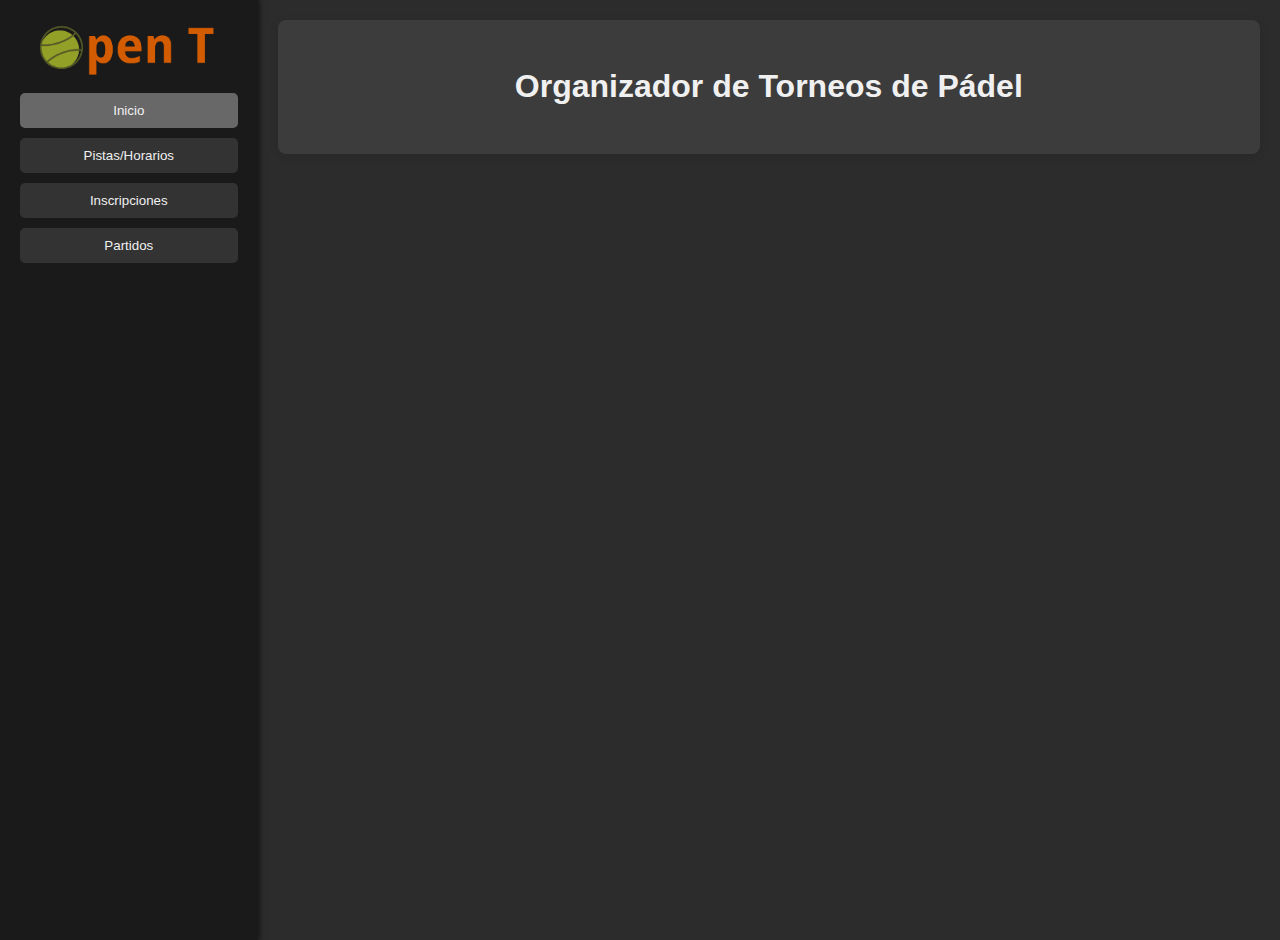
==== index.html @ 0e4d94d0 "Correccion de bugs" ====
<!doctype html>
<html lang="es">
    <head>
        <meta charset="UTF-8" />
        <meta name="viewport" content="width=device-width, initial-scale=1.0" />
        <title>Open T</title>
        <link rel="stylesheet" href="assets/css/sidebar.css" />
        <link rel="stylesheet" href="assets/css/index.css" />
        <link rel="icon" href="assets/img/favicon.png" type="image/png" />
    </head>

    <body>
        <div class="sidebar">
            <img src="assets/img/logo.png" class="sidebar-image" />
            <a href="index.html"
                ><button class="active-button">Inicio</button></a
            >
            <a href="disponibilidad.html"><button>Pistas/Horarios</button></a>
            <a href="inscripciones.html"><button>Inscripciones</button></a>
            <a href="generarPartidos.html"><button>Partidos</button></a>
        </div>

        <div class="content">
            <div class="container">
                <h1>Organizador de Torneos de Pádel</h1>
            </div>
        </div>
    </body>
</html>
---- assets/css/sidebar.css ----
body {
    font-family: "Segoe UI", Tahoma, Geneva, Verdana, sans-serif;
    line-height: 1.6;
    background-color: #2c2c2c;
    margin: 0;
    padding: 0;
    color: #f0f0f0;
    display: flex;
    height: 100vh;
    overflow: hidden;
}

.sidebar {
    width: 17%;
    background-color: #1a1a1a;
    padding: 20px;
    box-shadow: 2px 0 5px rgba(0, 0, 0, 0.5);
    height: 100%;
    overflow-y: auto;
}

.sidebar-image {
    width: 100%;
}

.sidebar button {
    width: 100%;
    padding: 10px;
    background-color: #333;
    color: #f0f0f0;
    border: none;
    border-radius: 5px;
    cursor: pointer;
    margin-bottom: 10px;
    transition: background-color 0.3s ease;
}

.sidebar .active-button {
    width: 100%;
    padding: 10px;
    background-color: #696868;
    color: #f0f0f0;
    border: none;
    border-radius: 5px;
    cursor: pointer;
    margin-bottom: 10px;
    transition: background-color 0.3s ease;
}

.sidebar button:hover {
    background-color: #555;
}

.content {
    flex: 1;
    padding: 20px;
    display: flex;
    flex-direction: column;
    align-items: center;
    overflow-y: auto;
}

.container {
    width: 100%;
    background-color: #3c3c3c;
    padding: 20px;
    border-radius: 8px;
    box-shadow: 0 2px 10px rgba(0, 0, 0, 0.1);
    box-sizing: border-box;
}
---- assets/css/index.css ----
h1, h2 {
    text-align: center;
    color: #f0f0f0;
}
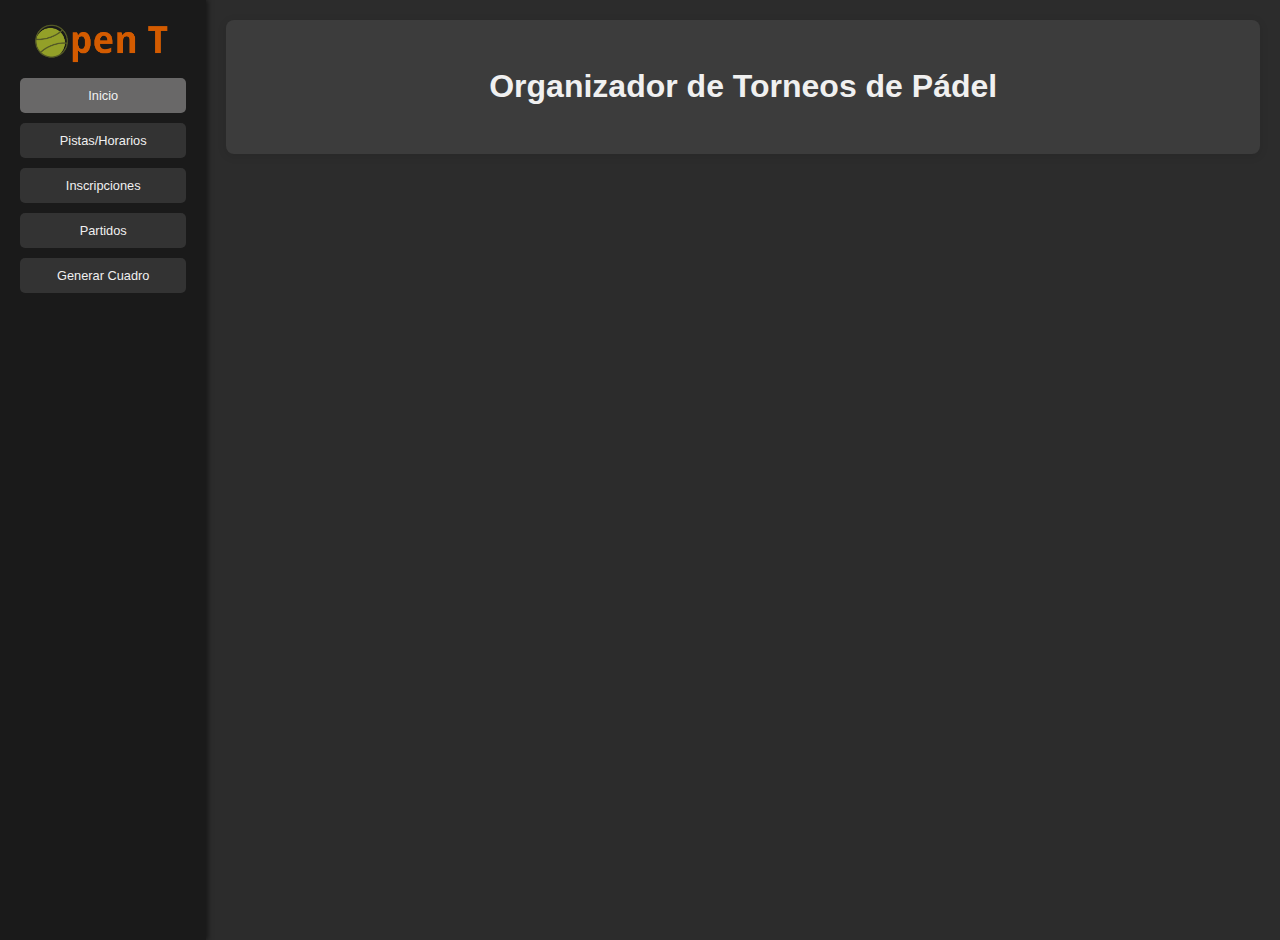
==== commit 5a105f9f: "Rediseño de codigo, generacionn de cuadros mejorada" ====
--- a/index.html
+++ b/index.html
@@ -18,6 +18,7 @@
             <a href="disponibilidad.html"><button>Pistas/Horarios</button></a>
             <a href="inscripciones.html"><button>Inscripciones</button></a>
             <a href="generarPartidos.html"><button>Partidos</button></a>
+            <a href="generarCuadros.html"><button>Generar Cuadro</button></a>
         </div>
 
         <div class="content">
--- a/assets/css/sidebar.css
+++ b/assets/css/sidebar.css
@@ -11,7 +11,7 @@
 }
 
 .sidebar {
-    width: 17%;
+    width: 13%;
     background-color: #1a1a1a;
     padding: 20px;
     box-shadow: 2px 0 5px rgba(0, 0, 0, 0.5);
@@ -28,6 +28,7 @@
     padding: 10px;
     background-color: #333;
     color: #f0f0f0;
+    font-size: 0.8em;
     border: none;
     border-radius: 5px;
     cursor: pointer;
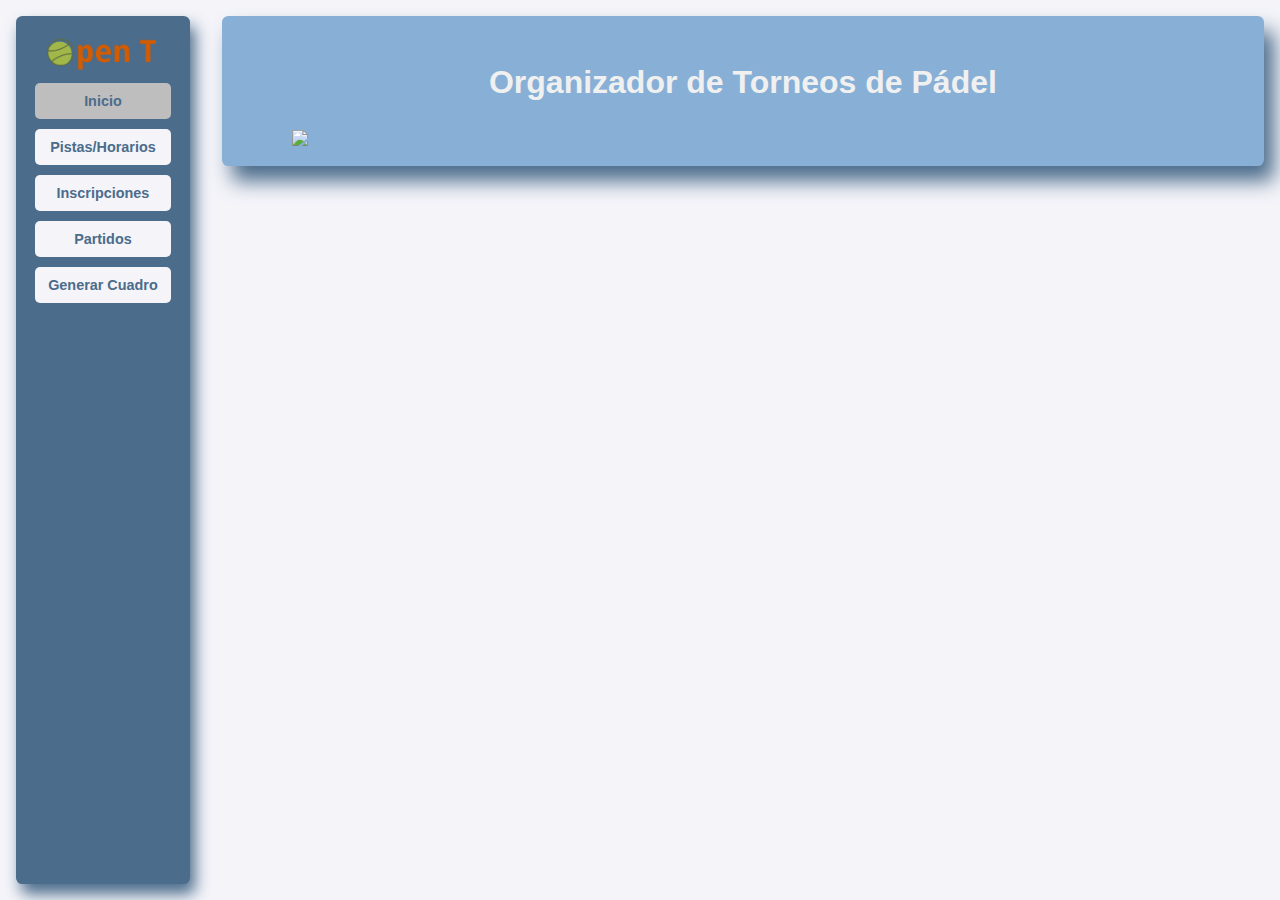
==== commit 7ef6807c: "Colores" ====
--- a/index.html
+++ b/index.html
@@ -4,8 +4,8 @@
         <meta charset="UTF-8" />
         <meta name="viewport" content="width=device-width, initial-scale=1.0" />
         <title>Open T</title>
+        <link rel="stylesheet" href="assets/css/index.css" />
         <link rel="stylesheet" href="assets/css/sidebar.css" />
-        <link rel="stylesheet" href="assets/css/index.css" />
         <link rel="icon" href="assets/img/favicon.png" type="image/png" />
     </head>
 
@@ -24,6 +24,7 @@
         <div class="content">
             <div class="container">
                 <h1>Organizador de Torneos de Pádel</h1>
+                <img src="assets/img/schema.png" />
             </div>
         </div>
     </body>
--- a/assets/css/index.css
+++ b/assets/css/index.css
@@ -1,5 +1,12 @@
-h1, h2 {
-    text-align: center;
-    color: #f0f0f0;
-}
-
+h1,
+h2 {
+    text-align: center;
+    color: #f0f0f0;
+} 
+
+.container > img {
+    width: 90%;
+    margin: 0 auto;
+    text-align: center;
+    justify-content: center;
+}
--- a/assets/css/sidebar.css
+++ b/assets/css/sidebar.css
@@ -1,21 +1,22 @@
 body {
     font-family: "Segoe UI", Tahoma, Geneva, Verdana, sans-serif;
     line-height: 1.6;
-    background-color: #2c2c2c;
+    background-color: #f4f4f9;
     margin: 0;
     padding: 0;
-    color: #f0f0f0;
+    color: #f4f4f9;
     display: flex;
-    height: 100vh;
+    height: 100vh; 
     overflow: hidden;
 }
 
 .sidebar {
     width: 13%;
-    background-color: #1a1a1a;
-    padding: 20px;
-    box-shadow: 2px 0 5px rgba(0, 0, 0, 0.5);
-    height: 100%;
+    background-color: #4b6c8b;
+    margin: 1em;
+    padding: 1.2em;
+    box-shadow: 5px 10px 15px #4b6c8b;
+    border-radius: 0.4em;
     overflow-y: auto;
 }
 
@@ -26,9 +27,10 @@
 .sidebar button {
     width: 100%;
     padding: 10px;
-    background-color: #333;
-    color: #f0f0f0;
-    font-size: 0.8em;
+    background-color: #f4f4f9;
+    color: #4b6c8b;
+    font-weight: bold;
+    font-size: 0.9em;
     border: none;
     border-radius: 5px;
     cursor: pointer;
@@ -39,8 +41,8 @@
 .sidebar .active-button {
     width: 100%;
     padding: 10px;
-    background-color: #696868;
-    color: #f0f0f0;
+    background-color: #bebebe;
+
     border: none;
     border-radius: 5px;
     cursor: pointer;
@@ -49,12 +51,12 @@
 }
 
 .sidebar button:hover {
-    background-color: #555;
+    background-color: #bebebe;
 }
 
 .content {
-    flex: 1;
-    padding: 20px;
+    width: 100%;
+    padding: 1em;
     display: flex;
     flex-direction: column;
     align-items: center;
@@ -62,10 +64,13 @@
 }
 
 .container {
+    display: flex;
+    flex-direction: column;
     width: 100%;
-    background-color: #3c3c3c;
+    background-color: #88b0d6;
     padding: 20px;
-    border-radius: 8px;
-    box-shadow: 0 2px 10px rgba(0, 0, 0, 0.1);
+    margin-bottom: 2em;
+    border-radius: 0.4em;
+    box-shadow: 10px 15px 20px #4b6c8b;
     box-sizing: border-box;
 }
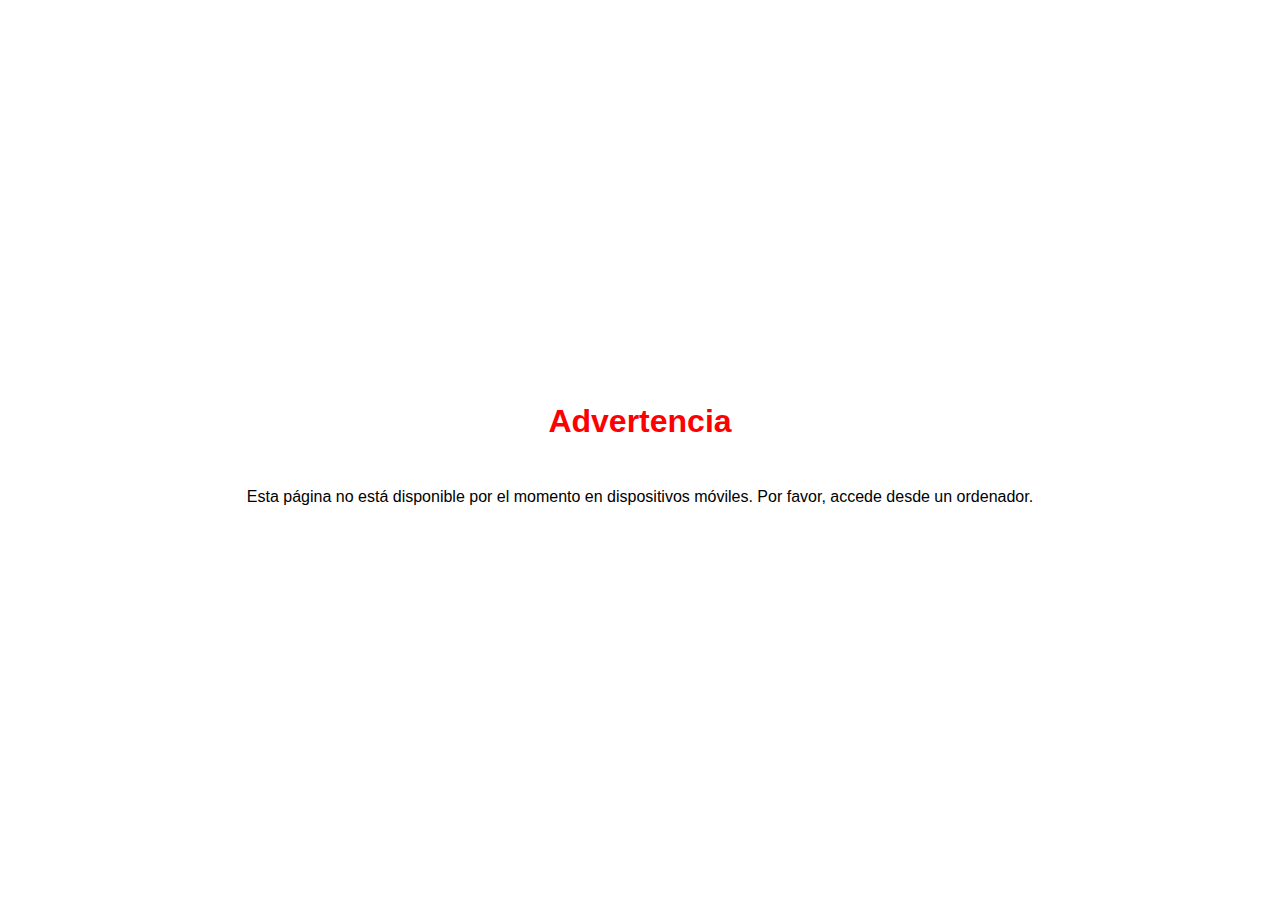
==== commit 790177ed: "advertencia para dispositivos mobiles" ====
--- a/index.html
+++ b/index.html
@@ -26,6 +26,13 @@
                 <h1>Organizador de Torneos de Pádel</h1>
                 <img src="assets/img/schema.png" />
             </div>
+            <div id="mobile-warning" class="hidden">
+                <h1>Advertencia</h1>
+                <p>
+                    Esta página no está disponible por el momento en
+                    dispositivos móviles. Por favor, accede desde un ordenador.
+                </p>
+            </div>
         </div>
     </body>
 </html>
--- a/assets/css/index.css
+++ b/assets/css/index.css
@@ -2,11 +2,36 @@
 h2 {
     text-align: center;
     color: #f0f0f0;
-} 
+}
 
 .container > img {
     width: 90%;
+
     margin: 0 auto;
     text-align: center;
     justify-content: center;
 }
+
+.hidden {
+    display: none;
+}
+
+#mobile-warning {
+    position: fixed;
+    top: 0;
+    left: 0;
+    width: 100%;
+    height: 100%;
+    background-color: white;
+    display: flex;
+    flex-direction: column;
+    justify-content: center;
+    align-items: center;
+    text-align: center;
+    z-index: 1000;
+    color: black;
+}
+
+#mobile-warning > h1 {
+    color: red;
+}
--- a/assets/css/sidebar.css
+++ b/assets/css/sidebar.css
@@ -1,12 +1,11 @@
 body {
     font-family: "Segoe UI", Tahoma, Geneva, Verdana, sans-serif;
     line-height: 1.6;
+    margin: 0;
     background-color: #f4f4f9;
-    margin: 0;
-    padding: 0;
     color: #f4f4f9;
     display: flex;
-    height: 100vh; 
+    height: 100vh;
     overflow: hidden;
 }
 
@@ -56,7 +55,8 @@
 
 .content {
     width: 100%;
-    padding: 1em;
+    margin-top: 1em;
+    padding: 0 1em 1em 1em;
     display: flex;
     flex-direction: column;
     align-items: center;
@@ -66,11 +66,82 @@
 .container {
     display: flex;
     flex-direction: column;
+    margin-bottom: 1.5em;
+    padding: 1.5em;
     width: 100%;
     background-color: #88b0d6;
-    padding: 20px;
-    margin-bottom: 2em;
     border-radius: 0.4em;
     box-shadow: 10px 15px 20px #4b6c8b;
     box-sizing: border-box;
 }
+
+@media screen and (max-width: 767px) {
+    body {
+        font-family: "Segoe UI", Tahoma, Geneva, Verdana, sans-serif;
+        line-height: 1.6;
+        background-color: #f4f4f9;
+        color: #f4f4f9;
+        display: flex;
+        flex-direction: column;
+        height: 100vh;
+        overflow: hidden;
+    }
+    .sidebar {
+        width: auto;
+
+        background-color: #4b6c8b;
+        margin: 1em;
+        padding: 1.2em;
+        box-shadow: 5px 10px 15px #4b6c8b;
+        border-radius: 0.4em;
+        overflow-y: auto;
+    }
+
+    .sidebar button {
+        width: 100%;
+        padding: 10px;
+        background-color: #f4f4f9;
+        color: #4b6c8b;
+        font-weight: bold;
+        font-size: 0.9em;
+        border: none;
+        border-radius: 5px;
+        cursor: pointer;
+        margin-bottom: 10px;
+        transition: background-color 0.3s ease;
+    }
+
+    .sidebar .active-button {
+        width: 100%;
+        padding: 10px;
+        background-color: #bebebe;
+        border: none;
+        border-radius: 5px;
+        cursor: pointer;
+        margin-bottom: 10px;
+        transition: background-color 0.3s ease;
+    }
+
+    .sidebar button:hover {
+        background-color: #bebebe;
+    }
+
+    .content {
+        width: auto;
+        margin: 1em;
+        padding: 0;
+        display: flex;
+        flex-direction: column;
+        box-shadow: 10px 15px 20px #4b6c8b;
+        align-items: center;
+    }
+
+    .container {
+        display: flex;
+        flex-direction: column;
+        width: 100%;
+        background-color: #88b0d6;
+        border-radius: 0.4em;
+        box-sizing: border-box;
+    }
+}
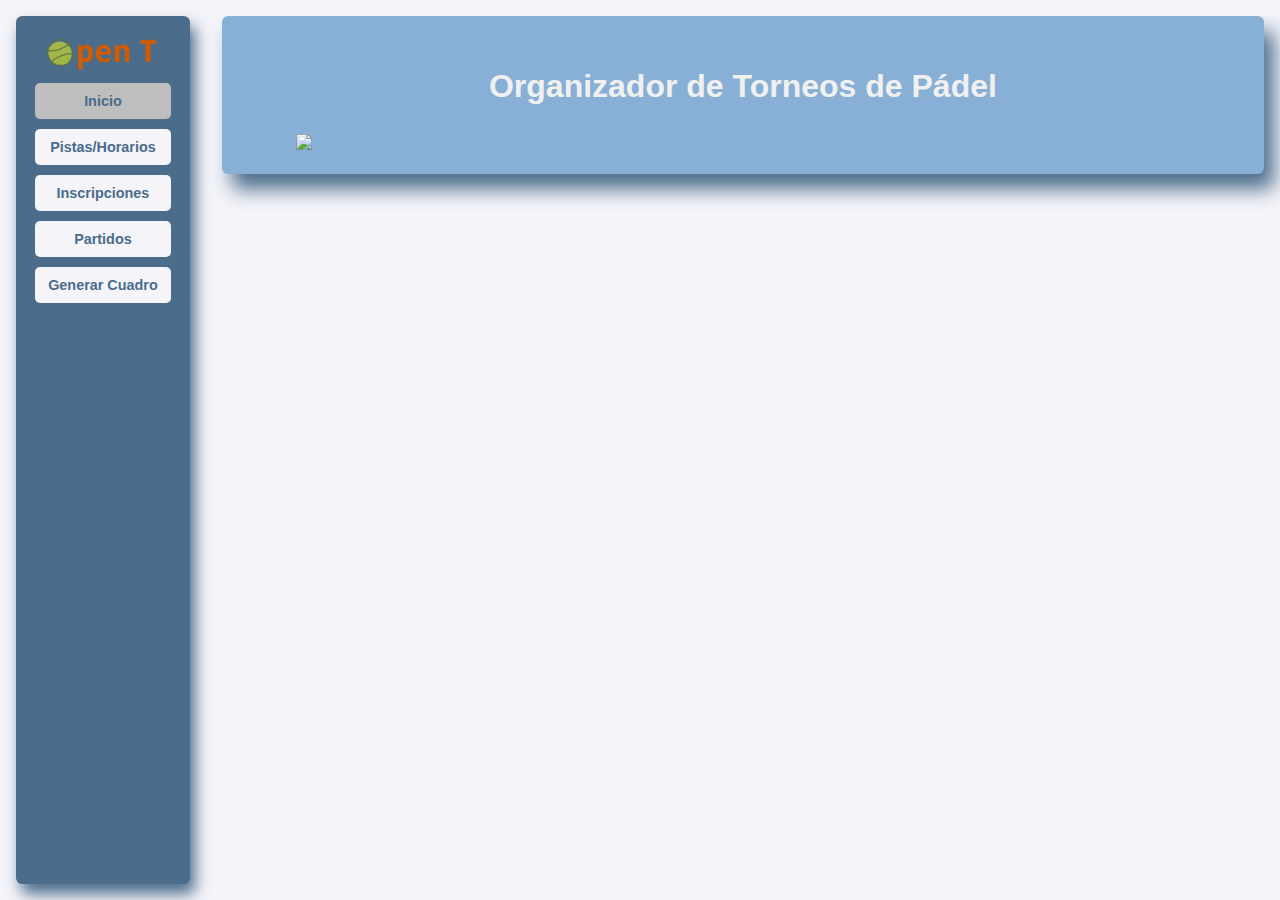
==== commit f2585a07: "correccion de bug movil hidden" ====
--- a/index.html
+++ b/index.html
@@ -4,8 +4,9 @@
         <meta charset="UTF-8" />
         <meta name="viewport" content="width=device-width, initial-scale=1.0" />
         <title>Open T</title>
+        <link rel="stylesheet" href="assets/css/sidebar.css" />
         <link rel="stylesheet" href="assets/css/index.css" />
-        <link rel="stylesheet" href="assets/css/sidebar.css" />
+
         <link rel="icon" href="assets/img/favicon.png" type="image/png" />
     </head>
 
@@ -26,13 +27,16 @@
                 <h1>Organizador de Torneos de Pádel</h1>
                 <img src="assets/img/schema.png" />
             </div>
-            <div id="mobile-warning" class="hidden">
-                <h1>Advertencia</h1>
+        </div>
+        <div id="mobile-warning" class="hidden">
+            <div class="message">
+                <h1>Aviso</h1>
                 <p>
                     Esta página no está disponible por el momento en
-                    dispositivos móviles. Por favor, accede desde un ordenador.
+                    dispositivos móviles. Por favor, acceda desde un ordenador.
                 </p>
             </div>
         </div>
+        <script src="assets/js/index.js"></script>
     </body>
 </html>
--- a/assets/css/index.css
+++ b/assets/css/index.css
@@ -6,7 +6,6 @@
 
 .container > img {
     width: 90%;
-
     margin: 0 auto;
     text-align: center;
     justify-content: center;
@@ -18,20 +17,26 @@
 
 #mobile-warning {
     position: fixed;
-    top: 0;
-    left: 0;
+    text-align: center;
     width: 100%;
     height: 100%;
     background-color: white;
+    z-index: 1000;
+}
+
+.message {
+    width: 90%;
+    height: 100%;
     display: flex;
     flex-direction: column;
+    margin: 0 auto;
     justify-content: center;
-    align-items: center;
-    text-align: center;
-    z-index: 1000;
     color: black;
+    font-size: 1.2em;
+    font-weight: bold;
 }
 
-#mobile-warning > h1 {
-    color: red;
+.message > h1 {
+    color: #f28123;
+    border: 2px solid #f28123;
 }
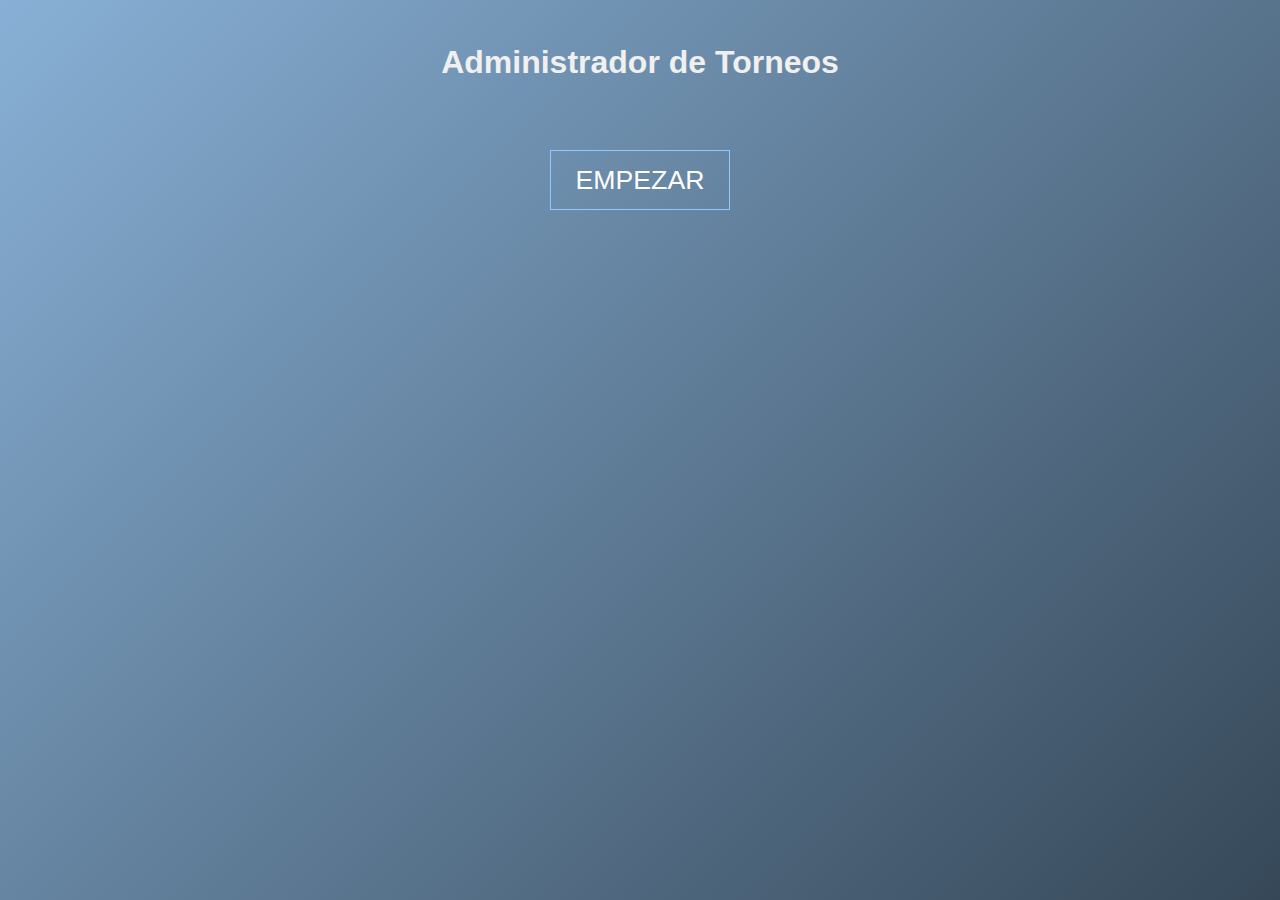
==== commit 909ea7cf: "estilos" ====
--- a/index.html
+++ b/index.html
@@ -8,24 +8,48 @@
         <link rel="stylesheet" href="assets/css/index.css" />
 
         <link rel="icon" href="assets/img/favicon.png" type="image/png" />
+
+        <link rel="preconnect" href="https://fonts.googleapis.com" />
+        <link rel="preconnect" href="https://fonts.gstatic.com" crossorigin />
+        <link
+            href="https://fonts.googleapis.com/css2?family=Concert+One&display=swap"
+            rel="stylesheet"
+        />
     </head>
 
     <body>
-        <div class="sidebar">
-            <img src="assets/img/logo.png" class="sidebar-image" />
-            <a href="index.html"
-                ><button class="active-button">Inicio</button></a
-            >
-            <a href="disponibilidad.html"><button>Pistas/Horarios</button></a>
-            <a href="inscripciones.html"><button>Inscripciones</button></a>
-            <a href="generarPartidos.html"><button>Partidos</button></a>
-            <a href="generarCuadros.html"><button>Generar Cuadro</button></a>
-        </div>
-
         <div class="content">
             <div class="container">
-                <h1>Organizador de Torneos de Pádel</h1>
-                <img src="assets/img/schema.png" />
+                <div class="image-container">
+                    <h1 class="concert-one-regular">
+                        Administrador de Torneos
+                    </h1>
+                    <div class="start-btn-content">
+                        <div class="center">
+                            <button
+                                class="btn"
+                                onclick="location.href='disponibilidad.html'"
+                            >
+                                <svg
+                                    width="180px"
+                                    height="60px"
+                                    viewBox="0 0 180 60"
+                                    class="border"
+                                >
+                                    <polyline
+                                        points="179,1 179,59 1,59 1,1 179,1"
+                                        class="bg-line"
+                                    ></polyline>
+                                    <polyline
+                                        points="179,1 179,59 1,59 1,1 179,1"
+                                        class="hl-line"
+                                    ></polyline>
+                                </svg>
+                                <span>EMPEZAR</span>
+                            </button>
+                        </div>
+                    </div>
+                </div>
             </div>
         </div>
         <div id="mobile-warning" class="hidden">
--- a/assets/css/sidebar.css
+++ b/assets/css/sidebar.css
@@ -10,13 +10,12 @@
 }
 
 .sidebar {
-    width: 13%;
+    width: auto;
+    max-width: 11%;
     background-color: #4b6c8b;
-    margin: 1em;
     padding: 1.2em;
-    box-shadow: 5px 10px 15px #4b6c8b;
-    border-radius: 0.4em;
     overflow-y: auto;
+    border-right: 2px solid #3a5669;
 }
 
 .sidebar-image {
@@ -41,7 +40,6 @@
     width: 100%;
     padding: 10px;
     background-color: #bebebe;
-
     border: none;
     border-radius: 5px;
     cursor: pointer;
@@ -55,93 +53,18 @@
 
 .content {
     width: 100%;
-    margin-top: 1em;
-    padding: 0 1em 1em 1em;
-    display: flex;
-    flex-direction: column;
-    align-items: center;
+
     overflow-y: auto;
 }
 
 .container {
+    overflow: scroll;
     display: flex;
     flex-direction: column;
-    margin-bottom: 1.5em;
-    padding: 1.5em;
+    padding: 1em;
     width: 100%;
-    background-color: #88b0d6;
-    border-radius: 0.4em;
-    box-shadow: 10px 15px 20px #4b6c8b;
+    height: 100%;
+    background: linear-gradient(135deg, #88b0d6, #364858);
+
     box-sizing: border-box;
 }
-
-@media screen and (max-width: 767px) {
-    body {
-        font-family: "Segoe UI", Tahoma, Geneva, Verdana, sans-serif;
-        line-height: 1.6;
-        background-color: #f4f4f9;
-        color: #f4f4f9;
-        display: flex;
-        flex-direction: column;
-        height: 100vh;
-        overflow: hidden;
-    }
-    .sidebar {
-        width: auto;
-
-        background-color: #4b6c8b;
-        margin: 1em;
-        padding: 1.2em;
-        box-shadow: 5px 10px 15px #4b6c8b;
-        border-radius: 0.4em;
-        overflow-y: auto;
-    }
-
-    .sidebar button {
-        width: 100%;
-        padding: 10px;
-        background-color: #f4f4f9;
-        color: #4b6c8b;
-        font-weight: bold;
-        font-size: 0.9em;
-        border: none;
-        border-radius: 5px;
-        cursor: pointer;
-        margin-bottom: 10px;
-        transition: background-color 0.3s ease;
-    }
-
-    .sidebar .active-button {
-        width: 100%;
-        padding: 10px;
-        background-color: #bebebe;
-        border: none;
-        border-radius: 5px;
-        cursor: pointer;
-        margin-bottom: 10px;
-        transition: background-color 0.3s ease;
-    }
-
-    .sidebar button:hover {
-        background-color: #bebebe;
-    }
-
-    .content {
-        width: auto;
-        margin: 1em;
-        padding: 0;
-        display: flex;
-        flex-direction: column;
-        box-shadow: 10px 15px 20px #4b6c8b;
-        align-items: center;
-    }
-
-    .container {
-        display: flex;
-        flex-direction: column;
-        width: 100%;
-        background-color: #88b0d6;
-        border-radius: 0.4em;
-        box-sizing: border-box;
-    }
-}
--- a/assets/css/index.css
+++ b/assets/css/index.css
@@ -4,11 +4,12 @@
     color: #f0f0f0;
 }
 
-.container > img {
-    width: 90%;
-    margin: 0 auto;
-    text-align: center;
-    justify-content: center;
+.image-container {
+    height: 100%;
+    background-image: url("../img/schema.png");
+    background-size: cover;
+    background-position: center;
+    background-repeat: no-repeat;
 }
 
 .hidden {
@@ -40,3 +41,61 @@
     color: #f28123;
     border: 2px solid #f28123;
 }
+
+.container {
+    overflow: hidden;
+}
+
+/* Separarion boton inico */
+.start-btn-content {
+    width: 400px;
+    height: 400px;
+    position: absolute;
+    left: 50%;
+    top: 20%;
+    transform: translate(-50%, -50%);
+    display: flex;
+    justify-content: center;
+    align-items: center;
+}
+.btn {
+    width: 180px;
+    height: 60px;
+    cursor: pointer;
+    background: transparent;
+    border: 1px solid #91c9ff;
+    outline: none;
+    transition: 1s ease-in-out;
+}
+
+svg {
+    position: absolute;
+    left: 0;
+    top: 0;
+    fill: none;
+    stroke: #fff;
+    stroke-dasharray: 150 480;
+    stroke-dashoffset: 150;
+    transition: 1s ease-in-out;
+}
+
+.btn:hover {
+    transition: 1s ease-in-out;
+    background: #4b657d;
+}
+
+.btn:hover svg {
+    stroke-dashoffset: -480;
+}
+
+.btn span {
+    color: white;
+    font-size: 2em;
+    font-weight: 200;
+}
+
+.center {
+    width: 180px;
+    height: 60px;
+    position: absolute;
+}
